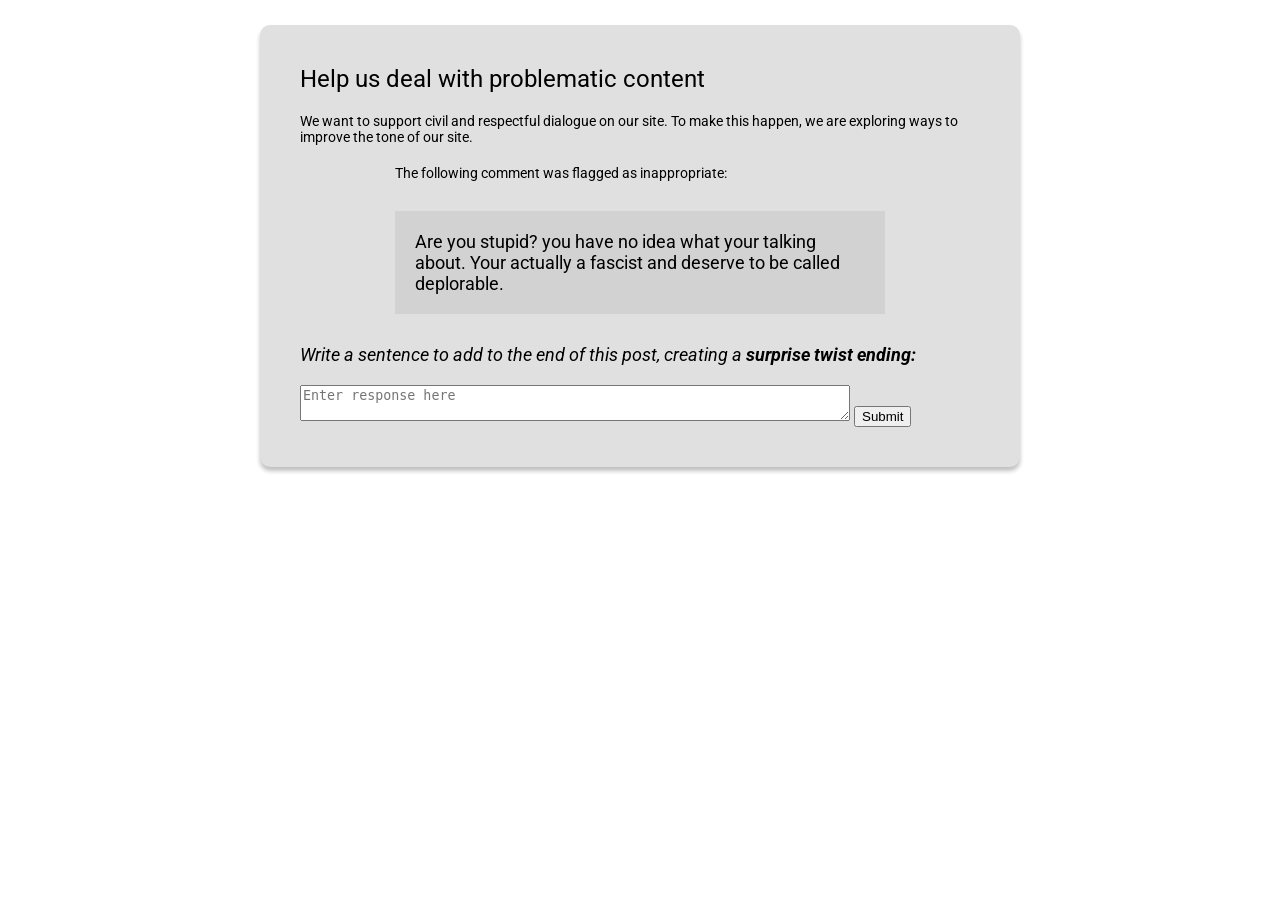
==== interventions/task-twist.html @ 92f5bd2b "Add files via upload" ====
<!DOCTYPE html>
<html lang="en">
<head>
    <meta charset="UTF-8">
    <title>Moderation Task</title>
    <script src="https://ajax.googleapis.com/ajax/libs/jquery/3.3.1/jquery.min.js"></script>
    <link href="https://fonts.googleapis.com/css?family=Roboto" rel="stylesheet">
    <link rel="stylesheet" href="../styles/style-twist.css">
    <script src="../scripts/moderation_task.js"></script>
    <script src="../scripts/exercise_scripts_moderation.js"></script>
</head>
<body>
    
    <div id="header">
        <div class="header-text">Help us deal with problematic content</div>
        <div class="description-text">We want to support civil and respectful dialogue on our site. To make this happen, we are exploring ways to improve the tone of our site.</div>
        <div class="description-text" id="flagged-comment">The following comment was flagged as inappropriate:</div>
        <div class="comment-wrapper">
            <div class="comment-text">Are you stupid? you have no idea what your talking about. Your actually a fascist and deserve to be called deplorable.</div>
        </div>
        <div class="task-text">Write a sentence to add to the end of this post, creating a <b>surprise twist ending:</b></div>

    
        <div id="comment-area-1" class="comment-reply reply-button">
            <textarea id="comment-textarea-task" placeholder="Enter response here" class="reply-textarea"></textarea>
            <button id="comment-submit-button-1" class="response-button reply-button main-button reply-submit-button" onclick="taskComment()">Submit</button>
        </div>
    
      
      
    </div>
</body>
</html>
---- styles/style-twist.css ----
.right-cell {
  padding-right: 0px;
}

.image-row {
  clear: left;
}

.marked-icon {
  position: absolute; 
  left: 10px; 
  top: 10px;
  width: 30px; 
  height: 30px;
  z-index: 1; 
  display: none; 
}

.header-text {
  font-size: 24px;
  color: black; 
  font-family: Roboto; 
  padding: 10px;
}

.description-text {
  font-size: 14px;
  color: black; 
  font-family: Roboto; 
  padding: 10px;
  
}

.task-text {
  font-size: 18px;
  color: black; 
  font-family: Roboto; 
  padding: 10px;
  font-style: italic;
}

.header-explain {
  font-size: 12px;
  color:white;
  font-family: Roboto;
  padding: 10px;
}

#header {
  margin-top: 2%;
  background-color: #E0E0E0; 
  margin-bottom: 10px;
  width: 700px ;
  margin-left: auto ;
  margin-right: auto ;
  box-shadow: 0px 4px 4px rgba(0, 0, 0, 0.25);
  border-radius: 10px;
  padding: 30px;
}

.comment-wrapper {
  background: #D2D2D2;
  margin: 20px;
  padding: 20px;
  margin-left:15%;
  margin-right:15%;
}

.comment-text {
  font-size: 18px;
  color: black; 
  font-family: Roboto; 
}

#validation-row {
  position: relative; 
}

#validation-button {
  float: right; 
  width: 150px; 
  height: auto; 
}

.selected{
    -webkit-transform: scale(0.95);
    -moz-transform: scale(0.95);
    -ms-transform: scale(0.95);
    -o-transform: scale(0.95);
    transform: scale(0.95) !important;
}

#comment-area-1{
  padding: 10px;
}

#comment-textarea-task {
  width: 80%;
}

#flagged-comment {
  padding-left: 105px;
}
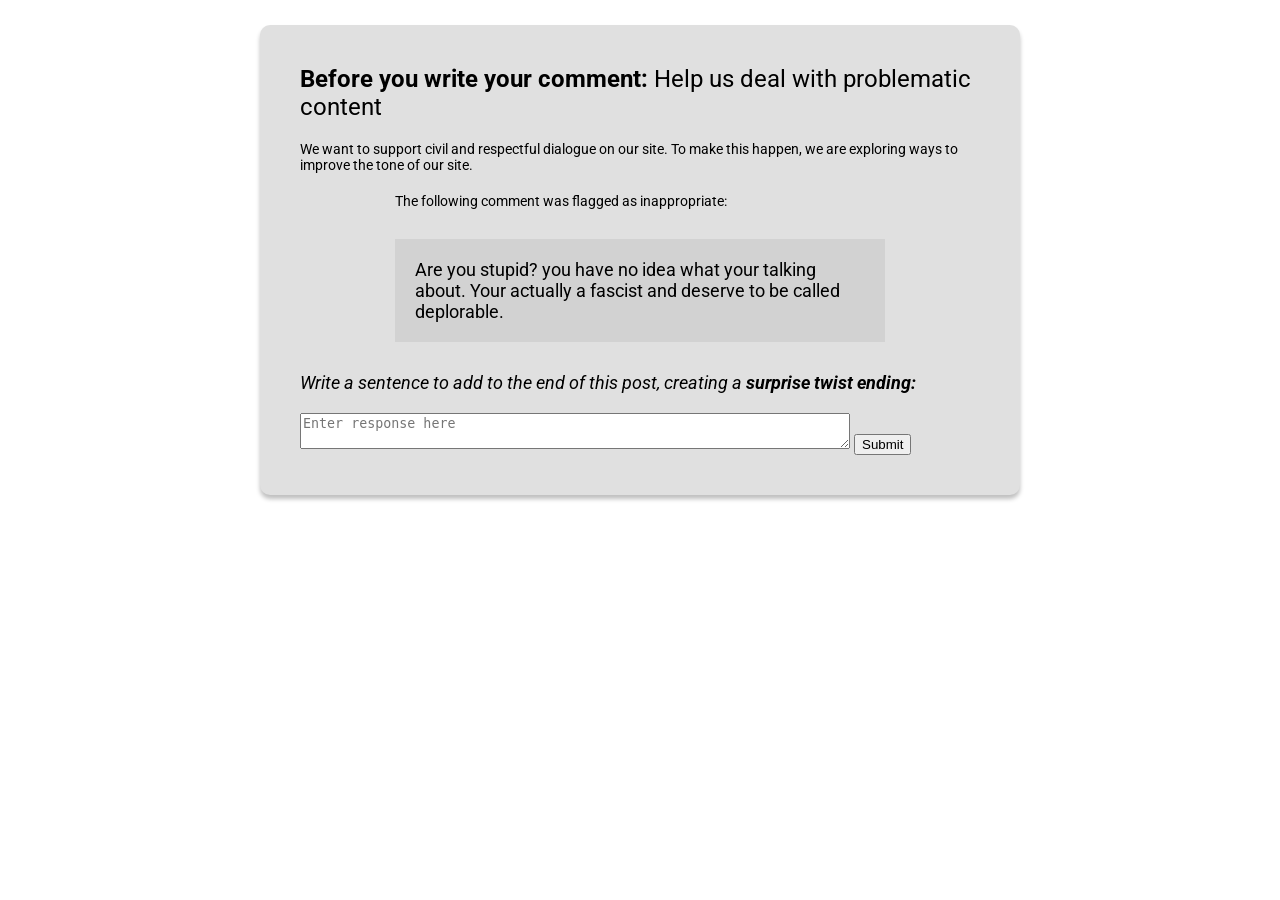
==== commit dffd9df6: "Update task-twist.html" ====
--- a/interventions/task-twist.html
+++ b/interventions/task-twist.html
@@ -12,7 +12,7 @@
 <body>
     
     <div id="header">
-        <div class="header-text">Help us deal with problematic content</div>
+        <div class="header-text"><b>Before you write your comment:</b> Help us deal with problematic content</div>
         <div class="description-text">We want to support civil and respectful dialogue on our site. To make this happen, we are exploring ways to improve the tone of our site.</div>
         <div class="description-text" id="flagged-comment">The following comment was flagged as inappropriate:</div>
         <div class="comment-wrapper">
@@ -31,4 +31,4 @@
     </div>
 </body>
 </html>
-  +  
